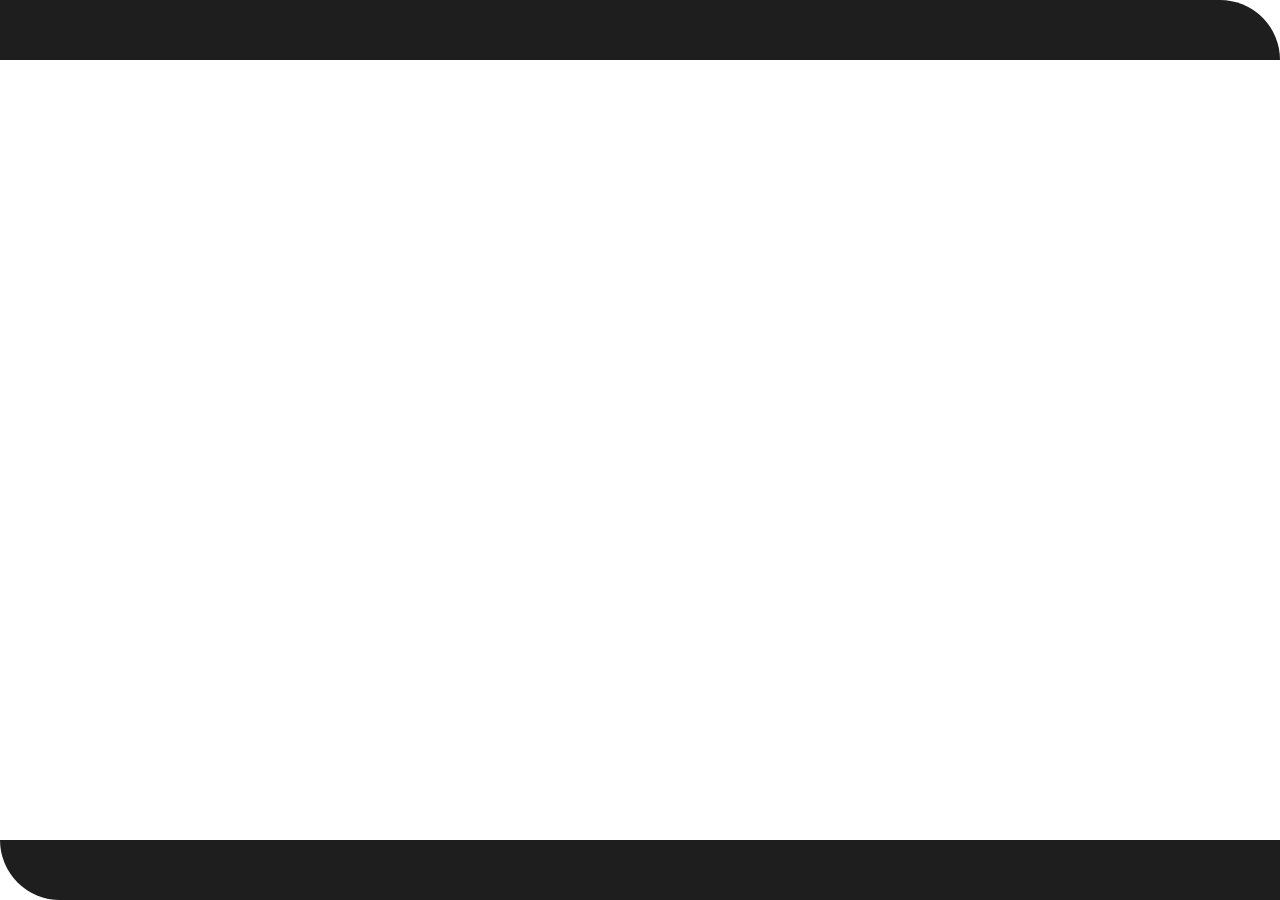
==== index.html @ 1b96b308 "update" ====
<!DOCTYPE html>
<html lang="tr">
<head>
    <meta charset="UTF-8">
    <meta name="viewport" content="width=device-width, initial-scale=1.0">
    <link rel="icon" type="image/png" href="/images/favicon.png">
    <link rel="stylesheet" href="/styles/styles.css">
    <link rel="stylesheet" href="https://cdnjs.cloudflare.com/ajax/libs/font-awesome/6.0.0-beta3/css/all.min.css">
    <title>Miraç Abay</title>
</head>
<body>

    <div id="navbar-container"></div>
    

    <div id="home" class="page-content"></div>
    
    <div id="whoAmI" class="page-content" style="display: none;"></div>
    
    <div id="myProjects" class="page-content" style="display: none;"></div>
    
    <div id="contact" class="page-content" style="display: none;"></div>
    
    <div id="invincibleXOX" class="page-content" style="display: none;"></div>
    

    <div id="footer-container"></div>

    <script src="/scripts/scripts.js"></script>
        
</body>
</html>
---- styles/styles.css ----
/* Genel Sayfa Düzeni */
@import url('https://fonts.googleapis.com/css2?family=Clicker+Script&display=swap');

/* Sayfa içeriklerinin başlangıç durumu */
.page-content {
    display: none; /* Başlangıçta tüm içerikler gizli */
}

/* Ana sayfa ilk olarak görülebilir olmalı */
#home {
    display: block;
}

body {
    font-family: "Times New Roman", Times, serif;
    margin: 0;
    padding: 0;
    box-sizing: border-box;
}

/* Navbar Animasyonu */
@keyframes slideLeft {
    from { transform: translateX(-100%); opacity: 0; }
    to { transform: translateX(0); opacity: 1; }
}

/* Navbar */
.navbar {
    background-color: #1e1e1e;
    position: fixed;
    top: 0;
    width: 100%;
    height: 60px;
    z-index: 1000;
    border-top-right-radius: 60px;
    animation: slideLeft 0.75s ease-out forwards;
}

.navbar ul {
    list-style: none;
    margin: 0;
    padding: 0;
    display: flex;
    justify-content: center;
    align-items: center;
    height: 100%;
}

.navbar ul li {
    margin: 0 15px;
}

.navbar ul li .separator {
    pointer-events: none;
    color: white; /* Yazı rengini koru */
    font-weight: bold;
}

/* Sayfa İçeriği Geçişi */
.page-content {
    display: none;
    opacity: 0;
    animation: fadeIn 1s forwards;
}

.page-content.active {
    display: block;
    opacity: 1;
    animation: fadeIn 1s forwards;
}

@keyframes fadeIn {
    from {
        opacity: 0;
    }
    to {
        opacity: 1;
    }
}

/* Navbar Linkleri Animasyonu */
@keyframes slideDown {
    from { transform: translateY(-100%); opacity: 0; }
    to { transform: translateY(0); opacity: 1; }
}

.navbar ul li a {
    color: white;
    text-decoration: none;
    padding: 10px 15px;
    display: block;
    border-radius: 30px;
    transition: background-color 0.3s, border-radius 0.3s;
    opacity: 0;
    animation: slideDown 1.5s forwards 0.50s;
}

.navbar ul li a:hover {
    background-color: #3e3e3e;
}

/* Header */
h2 {
    color: #1e1e1e;
    position: absolute; /* Konumlandırma */
    top: 30%; /* Sayfa yüksekliğinin yarısı */
    left: 50%; /* Sayfa genişliğinin yarısı */
    transform: translate(-50%, -50%); /* Kendi genişlik ve yüksekliğini dikkate alarak tam ortalama */
    font-family: 'Clicker Script', cursive;
    text-align: center;
    opacity: 0;
    animation: fadeIn 2.25s forwards 1.5s;
}

/* Footer Animasyonu */
@keyframes slideRight {
    from { transform: translateX(100%); opacity: 0; }
    to { transform: translateX(0); opacity: 1; }
}

/* Footer */
.footer {
    background-color: #1e1e1e;
    color: white;
    position: fixed;
    bottom: 0;
    width: 100%;
    height: 60px;
    display: flex;
    justify-content: center;
    align-items: center;
    border-bottom-left-radius: 60px;
    animation: slideRight 0.75s ease-out forwards;
}

/* Footer Metni */
.footer p {
    margin: 0;
    font-size: 14px;
    text-align: center;
    flex-grow: 1;
    opacity: 0;
    animation: slideUp 1.5s forwards 0.50s;
}

@keyframes slideUp {
    from { transform: translateY(100%); opacity: 0; }
    to { transform: translateY(0); opacity: 1; }
}

/* Sosyal Medya */
.footer .social-media {
    list-style: none;
    display: flex;
    align-items: center;
    position: absolute;
    gap: 30px;
    margin: 0;
    padding: 0;
    right: 20px;
    opacity: 0;
    animation: fadeIn 2.25s forwards 1.5s;
    z-index: 9999;
}

.footer .social-media li a {
    color: white;
    font-size: 24px;
    text-decoration: none;
    transition: color 0.3s ease;
    display: block; /* Tüm simgeyi tıklanabilir yapmak için */
}

/* Sosyal Medya Hover Renkleri */
.footer .social-media li a.instagram:hover { color: #E4405F; }
.footer .social-media li a.linkedin:hover { color: #0A66C2; }
.footer .social-media li a.youtube:hover { color: #FF0000; }
.footer .social-media li a.github:hover { color: #333; }
.footer .social-media li a.twitter:hover { color: #1DA1F2; }

/* Mobil Uyum (768px Altı) */
@media (max-width: 800px) {
    .navbar ul li {
        margin: 0;
    }

    .navbar ul li a {
        padding: 0 8px;
        font-size: 10px;
    }

    .footer p {
        font-size: 10px;
        text-align: center;
        margin-top: 40px;
    }

    .footer .social-media {
        justify-content: center; /* Mobilde ortaya hizala */
        width: 100%;
        right: auto;
        margin-bottom: 15px;
        gap: 55px;
    }

    .footer .social-media li a {
        font-size: 20px;
    }
}
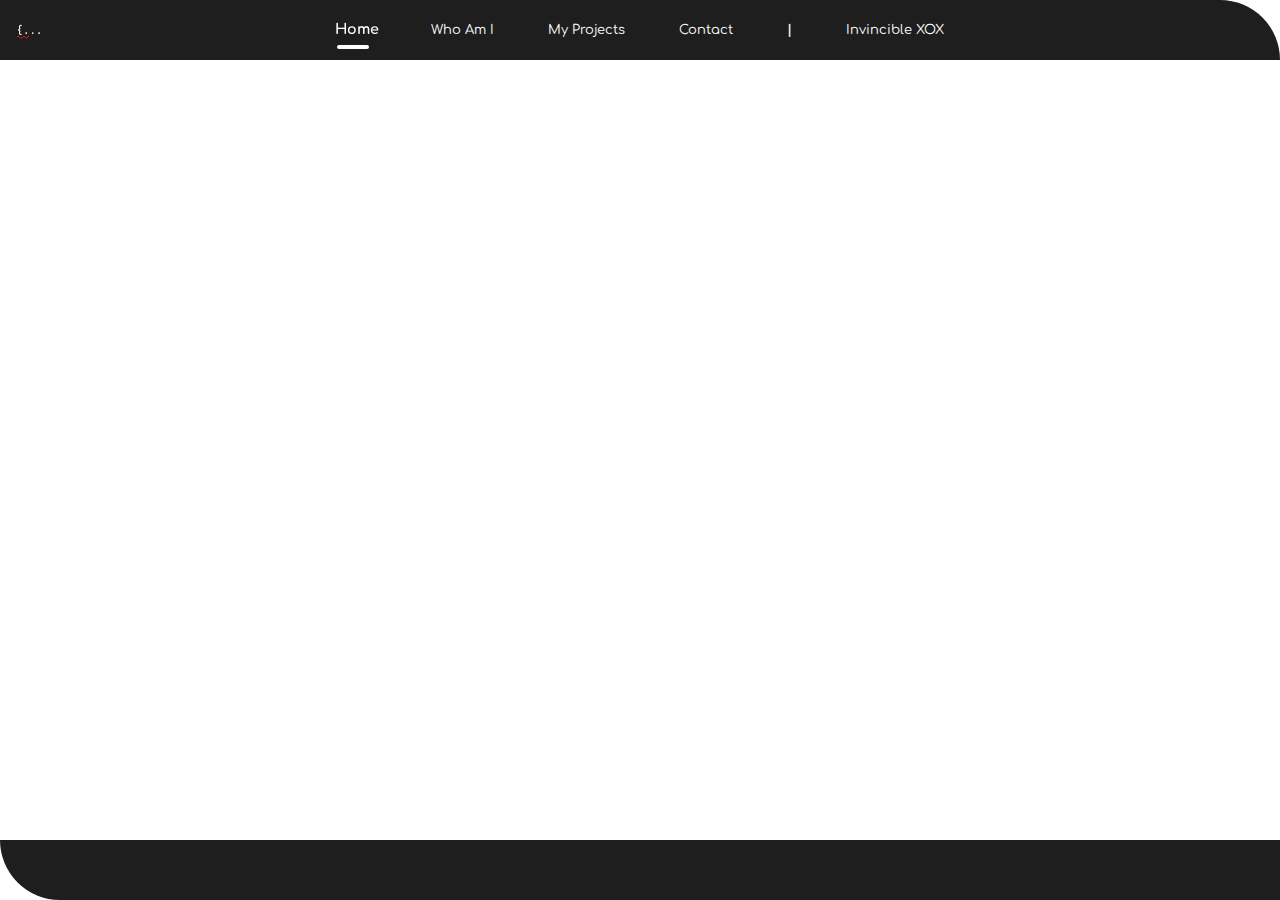
==== commit 4cc3eae0: "navbar logo update" ====
--- a/index.html
+++ b/index.html
@@ -3,7 +3,7 @@
 <head>
     <meta charset="UTF-8">
     <meta name="viewport" content="width=device-width, initial-scale=1.0">
-    <link rel="icon" type="image/png" href="/images/favicon.png">
+    <link rel="icon" type="image/png" href="/images/sitelogo.png">
     <link rel="stylesheet" href="/styles/styles.css">
     <link rel="stylesheet" href="https://cdnjs.cloudflare.com/ajax/libs/font-awesome/6.0.0-beta3/css/all.min.css">
     <title>Miraç Abay</title>
@@ -11,9 +11,8 @@
 <body>
 
     <div id="navbar-container"></div>
-    
 
-    <div id="home" class="page-content"></div>
+    <div id="home" class="page-content" style="display: none;"></div>
     
     <div id="whoAmI" class="page-content" style="display: none;"></div>
     
@@ -26,7 +25,7 @@
 
     <div id="footer-container"></div>
 
-    <script src="/scripts/scripts.js"></script>
+    <script src="/scripts/scripts.js"></script>  
         
 </body>
 </html>--- a/styles/styles.css
+++ b/styles/styles.css
@@ -1,18 +1,14 @@
 /* Genel Sayfa Düzeni */
 @import url('https://fonts.googleapis.com/css2?family=Clicker+Script&display=swap');
+@import url('https://fonts.googleapis.com/css2?family=Comfortaa:wght@400;700&display=swap');
 
 /* Sayfa içeriklerinin başlangıç durumu */
 .page-content {
     display: none; /* Başlangıçta tüm içerikler gizli */
 }
 
-/* Ana sayfa ilk olarak görülebilir olmalı */
-#home {
-    display: block;
-}
-
 body {
-    font-family: "Times New Roman", Times, serif;
+    font-family: 'Comfortaa', sans-serif;
     margin: 0;
     padding: 0;
     box-sizing: border-box;
@@ -36,6 +32,29 @@
     animation: slideLeft 0.75s ease-out forwards;
 }
 
+.navbar::before {
+    content: "";
+    position: absolute;
+    left: 0;
+    top: 0;
+    width: 60px; /* Kare genişliği */
+    height: 60px; /* Kare yüksekliği */
+    background-color: #1e1e1e; /* Sayfa arka plan rengi ile aynı olmalı */
+}
+
+.navbar-logo {
+    height: 60px;
+    width: 60px;
+    position: absolute;
+}
+
+
+.navbar a:focus,
+.navbar a:active {
+    outline: none;
+    background: none !important;
+}
+
 .navbar ul {
     list-style: none;
     margin: 0;
@@ -44,29 +63,24 @@
     justify-content: center;
     align-items: center;
     height: 100%;
+    font-size: 13px;
 }
 
 .navbar ul li {
     margin: 0 15px;
 }
 
-.navbar ul li .separator {
-    pointer-events: none;
-    color: white; /* Yazı rengini koru */
+.navbar ul li a.separator {
+    pointer-events: none; /* Tıklanamaz yap */
+    color: #ffffff; /* Separator rengi (isteğe bağlı) */
     font-weight: bold;
-}
-
-/* Sayfa İçeriği Geçişi */
-.page-content {
-    display: none;
-    opacity: 0;
-    animation: fadeIn 1s forwards;
-}
-
-.page-content.active {
-    display: block;
-    opacity: 1;
-    animation: fadeIn 1s forwards;
+    cursor: default; /* El simgesi çıkmasın */
+    text-decoration: none; /* Alt çizgi olmasın */
+}
+
+.navbar ul li a.separator:hover {
+    background: none;
+    color: #ffffff; /* Hover olsa bile değişmemesi için */
 }
 
 @keyframes fadeIn {
@@ -87,12 +101,27 @@
 .navbar ul li a {
     color: white;
     text-decoration: none;
-    padding: 10px 15px;
+    padding: 8px 12px;
     display: block;
     border-radius: 30px;
-    transition: background-color 0.3s, border-radius 0.3s;
-    opacity: 0;
-    animation: slideDown 1.5s forwards 0.50s;
+    transition: all 0.3s ease-in-out;
+}
+
+.navbar ul li a.active {
+    font-weight: bold;
+    transform: scale(1.1);
+    transition: all 0.3s ease-in-out;
+}
+
+/* Alt çizgiyi animasyonlu hale getiriyoruz */
+.navbar-underline {
+    position: absolute;
+    bottom: 11px;
+    height: 4px;
+    background-color: #ffffff;
+    border-radius: 5px;
+    transition: left 0.3s ease-in-out, width 0.3s ease-in-out;
+    transform: translateX(-50%);
 }
 
 .navbar ul li a:hover {
@@ -110,6 +139,18 @@
     text-align: center;
     opacity: 0;
     animation: fadeIn 2.25s forwards 1.5s;
+}
+
+h3 {
+    color: #1e1e1e;
+    position: absolute; /* Konumlandırma */
+    top: 30%; /* Sayfa yüksekliğinin yarısı */
+    left: 50%; /* Sayfa genişliğinin yarısı */
+    transform: translate(-50%, -50%); /* Kendi genişlik ve yüksekliğini dikkate alarak tam ortalama */
+    font-family: 'Clicker Script', cursive;
+    text-align: center;
+    opacity: 0;
+    animation: fadeIn 0.75s forwards;
 }
 
 /* Footer Animasyonu */
@@ -136,11 +177,11 @@
 /* Footer Metni */
 .footer p {
     margin: 0;
-    font-size: 14px;
+    font-size: 12px;
     text-align: center;
     flex-grow: 1;
     opacity: 0;
-    animation: slideUp 1.5s forwards 0.50s;
+    animation: slideUp 1.50s forwards 0.75s;
 }
 
 @keyframes slideUp {
@@ -175,18 +216,43 @@
 .footer .social-media li a.instagram:hover { color: #E4405F; }
 .footer .social-media li a.linkedin:hover { color: #0A66C2; }
 .footer .social-media li a.youtube:hover { color: #FF0000; }
-.footer .social-media li a.github:hover { color: #333; }
+.footer .social-media li a.github:hover { color: #A9A9A9; }
 .footer .social-media li a.twitter:hover { color: #1DA1F2; }
+
+/* Sosyal Medya Hover Renkleri */
+.footer .social-media li a.instagram:hover {
+    color: #E4405F;
+    filter: drop-shadow(0px 0px 10px rgba(228, 64, 95)); /* Instagram için renkli gölge */
+}
+.footer .social-media li a.linkedin:hover {
+    filter: drop-shadow(0px 0px 10px rgba(10, 102, 194)); /* LinkedIn için renkli gölge */
+}
+.footer .social-media li a.youtube:hover {
+    filter: drop-shadow(0px 0px 10px rgba(255, 0, 0)); /* YouTube için kırmızı gölge */
+}
+.footer .social-media li a.github:hover {
+    filter: drop-shadow(0px 0px 10px rgba(169, 169, 169)); /* GitHub için koyu gri gölge */
+}
+.footer .social-media li a.twitter:hover {
+    filter: drop-shadow(0px 0px 10px rgba(29, 161, 242)); /* Twitter için mavi gölge */
+}
+
 
 /* Mobil Uyum (768px Altı) */
 @media (max-width: 800px) {
+
     .navbar ul li {
         margin: 0;
     }
 
     .navbar ul li a {
-        padding: 0 8px;
-        font-size: 10px;
+        padding: 5px 8px;
+        font-size: 8px;
+    }
+
+    .navbar-underline {
+        bottom: 17px;
+        height: 3px;
     }
 
     .footer p {
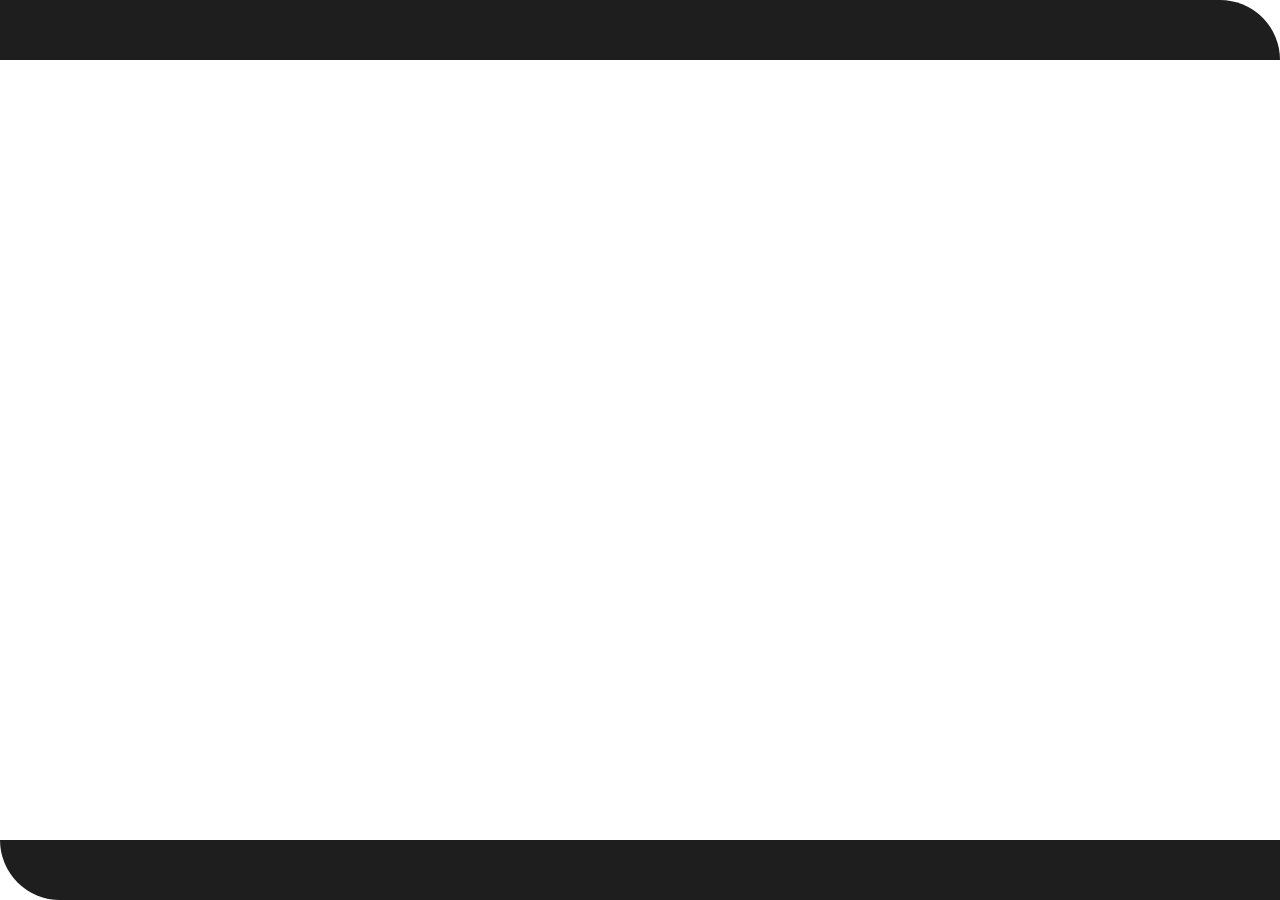
==== commit bb98a6f2: "navbar bug fix" ====
--- a/index.html
+++ b/index.html
@@ -3,7 +3,7 @@
 <head>
     <meta charset="UTF-8">
     <meta name="viewport" content="width=device-width, initial-scale=1.0">
-    <link rel="icon" type="image/png" href="/images/sitelogo.png">
+    <link rel="icon" type="image/png" href="/images/favicon.png">
     <link rel="stylesheet" href="/styles/styles.css">
     <link rel="stylesheet" href="https://cdnjs.cloudflare.com/ajax/libs/font-awesome/6.0.0-beta3/css/all.min.css">
     <title>Miraç Abay</title>
--- a/styles/styles.css
+++ b/styles/styles.css
@@ -46,6 +46,11 @@
     height: 60px;
     width: 60px;
     position: absolute;
+    top: 50%;
+    transform: translateY(-50%);
+    opacity: 0;
+    animation: fadeIn 2.25s forwards 1.5s;
+    margin-left: 10px;
 }
 
 
@@ -64,6 +69,8 @@
     align-items: center;
     height: 100%;
     font-size: 13px;
+    opacity: 0;
+    animation: slideDown 1.50s forwards 0.75s;
 }
 
 .navbar ul li {
@@ -241,6 +248,15 @@
 /* Mobil Uyum (768px Altı) */
 @media (max-width: 800px) {
 
+    .navbar-logo {
+        height: 40px;
+        width: 40px;
+        position: absolute;
+        top: 50%;
+        transform: translateY(-50%);
+        margin-left: 5px;
+    }
+
     .navbar ul li {
         margin: 0;
     }
